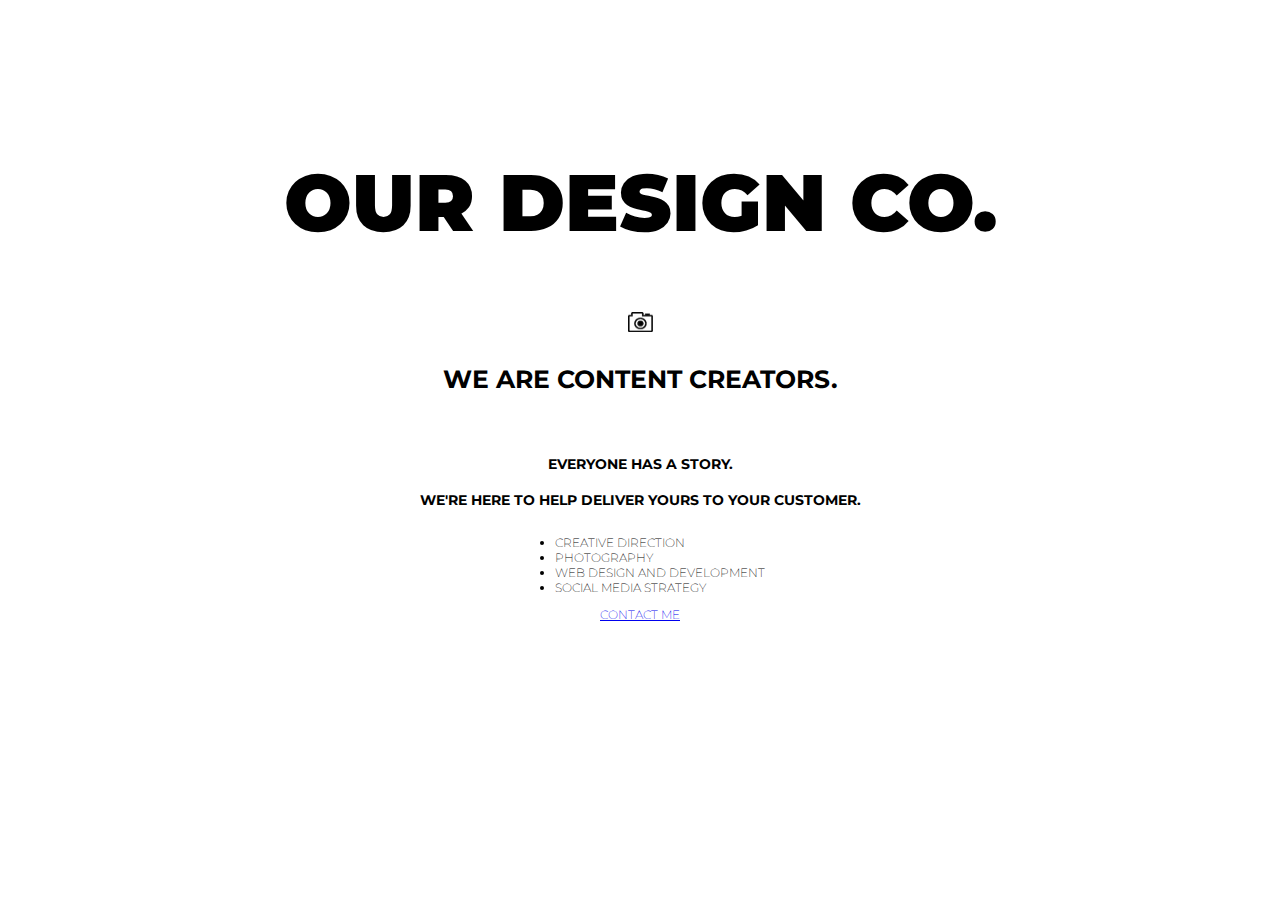
==== Unit_3/index.html @ baef33a3 "Unit 3 project" ====
<!DOCTYPE html>
<html>
<head>
<link href='http://fonts.googleapis.com/css?family=Montserrat:400,700' rel='stylesheet' type='text/css'>
	<title>Our Design Company</title>
	<link rel="stylesheet" type="text/css" href="css/style.css">
</head>
<body>
	<h1>OUR Design Co.</h1>
	<img src="images/camera.jpg" title="Camera" alt="Logo of Camera" height="20" width="25">

		<h2 id="slogan">We are content creators.</h2>

			<h3>Everyone has a story.
			<br>
			<br>
			We're here to help deliver yours to your customer.</h3>

			<ul>
				<li>Creative Direction</li>
				<li>Photography</li>
				<li>Web Design and Development</li>
				<li>Social Media Strategy</li>
			</ul>
			<br>
			<a href="mailto:allan.glanfield@gmail.com">Contact Me</a> 



</body>
</html>
---- Unit_3/css/style.css ----
body {
	background-color: rgb(255,255,255);
	font-family: 'Montserrat', sans-serif;
	text-align: center;
	text-transform: uppercase;
	font-size: 12px;
	font-weight: 200
}


h1 {
	font-size: 80px;
	font-weight: 900;
	padding: 100px 5px 1mm;
}

#slogan {
	font-size: 25px;
	font-weight: 700;
	padding: 5px 25px 40px;
}

h3 a {
	text-align: center;
	padding: 15px;
	font-weight: 400;
	font-size: 18;

}

ul {
	 display: inline-block;
     text-align:left;

}


img {
	padding: 1mm;
}
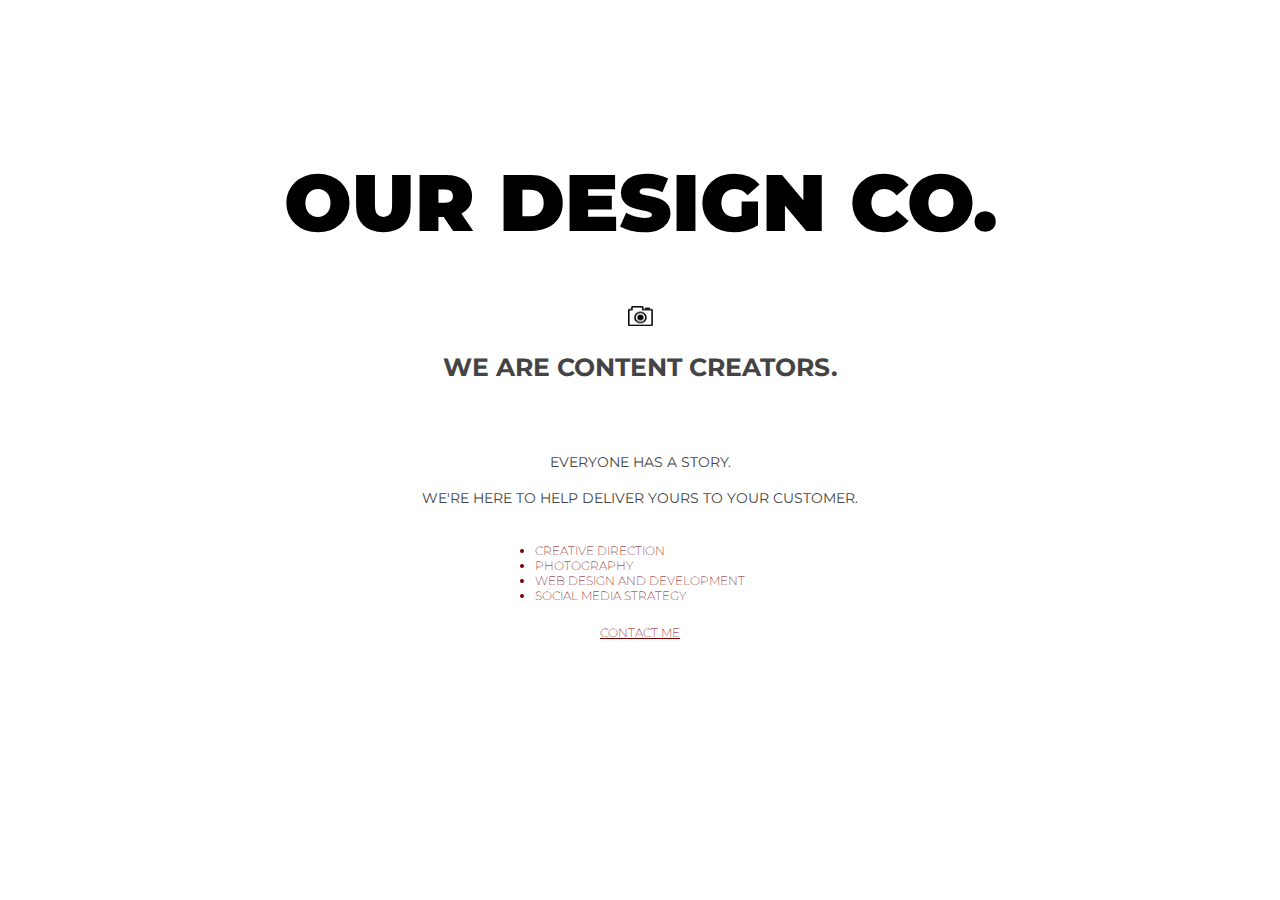
==== commit 3842cfa3: "color changes" ====
--- a/Unit_3/index.html
+++ b/Unit_3/index.html
@@ -6,15 +6,19 @@
 	<link rel="stylesheet" type="text/css" href="css/style.css">
 </head>
 <body>
+
 	<h1>OUR Design Co.</h1>
-	<img src="images/camera.jpg" title="Camera" alt="Logo of Camera" height="20" width="25">
+		
+		<img class="logo" src="images/camera.jpg" title="Camera" alt="Logo of Camera" height="20" width="25">
 
 		<h2 id="slogan">We are content creators.</h2>
-
+		
+		
 			<h3>Everyone has a story.
 			<br>
 			<br>
-			We're here to help deliver yours to your customer.</h3>
+			We're here to help deliver yours to your customer.
+			</h3>
 
 			<ul>
 				<li>Creative Direction</li>
--- a/Unit_3/css/style.css
+++ b/Unit_3/css/style.css
@@ -11,31 +11,38 @@
 h1 {
 	font-size: 80px;
 	font-weight: 900;
-	padding: 100px 5px 1mm;
+	padding: 100px 25px 1px  
+}
+
+.logo {
+	padding: 1px;
 }
 
 #slogan {
 	font-size: 25px;
 	font-weight: 700;
-	padding: 5px 25px 40px;
+	padding: 1px 25px 50px 25px;
+	color: rgb(68, 68, 68);
 }
 
-h3 a {
+h3 {
 	text-align: center;
-	padding: 15px;
+	padding: 50px 25 1px;
 	font-weight: 400;
 	font-size: 18;
+	color: rgb(68, 68, 68);
 
 }
 
 ul {
 	 display: inline-block;
      text-align:left;
+     padding: 10px;
+     color: rgb(122,0,0)
+}
 
+a {
+	color: rgb(122, 0, 0);
 }
 
 
-img {
-	padding: 1mm;
-}
-
